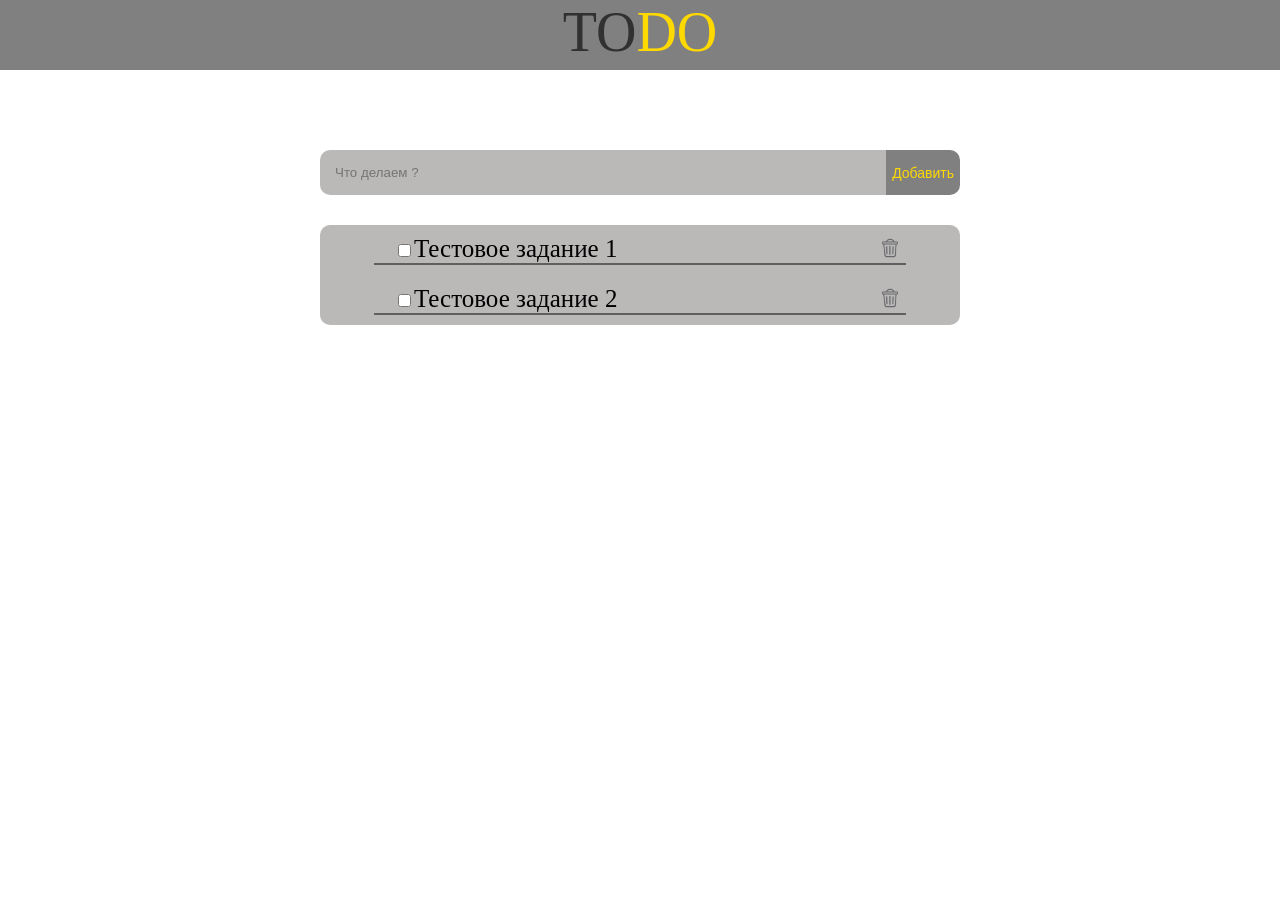
==== index.html @ 9182525d "moved index.html and restore checkboxes" ====
<!DOCTYPE html>
<html lang="en">
<head>
	<meta charset="UTF-8">
	<meta name="viewport" content="width=device-width, initial-scale=1.0">
	<link rel="stylesheet" href="/src/styles/styles.css" type="text/css">
	<script src="/src/scripts/main.js"></script>
	<title>todo-app</title>
</head>
<body>
	
		<header>
			<p id="logo_1">TO</p>
			<p id="logo_2">DO</p>
		</header>

	<div class="content">

		

		<div class="add-container">

			<form onsubmit="addItem(); return false;"  id="add-form">
				<input required minlength="4" class="add-input" type="text" placeholder="Что делаем ?" >

			<button type="submit" class="add-button">Добавить</button>

			</form>


		</div>

		<div class="window">

			<div class="list">

			</div>

		</div>

	</div>

</body>
</html>
---- src/styles/styles.css ----
body {
	margin: 0;
	padding: 0;
	font-weight: 400;
	font-size: 14px;
}

/*header*/
header {
	background-color: #808080;
	width: 100%;
	text-align: center;
	display: flex;
	justify-content: center;
	height: 70px;
	position: fixed;
}

header p {
	margin-top: 0;
	font-size: 56px;
}

#logo_1 {
	color: #323131;
}

#logo_2 {
	color: #ffd900;
}

/*main-content*/
.content {
	padding: 0;
	margin: 0;
	font-weight: 400;
	display: flex;
	flex-wrap: wrap;
	flex-direction: column;
	justify-content: center;
	align-items: center;
	max-height: fit-content;
}

/*add input*/
.add-container {
	margin-top: 150px;
	display: flex;
	width: 50%;
	justify-content: center;
}

#add-form {
	width: 100%;
	display: flex;
}

.add-input {
	width: 100%;
	padding: 15px;
	border: none;
	background-color: #bbb8b8;
	border-radius: 10px 0 0 10px;
}

.add-button {
	color: #ffd900;
	border: none;
	font-size: 14px;
	background-color: #808080;
	border-radius: 0 10px 10px 0;
}

/**/
.window {
	margin: 30px 0;
	width: 50%;
	max-height: fit-content;
	background-color: #bbb8b8;
	border-radius: 10px;
}

.list {
	display: flex;
	flex-wrap: wrap;
	flex-direction: column;
	align-items: center;
	justify-content: center;
}

.item-label {
	font-size: 25px;
	transition: color 2s ease;
}

.list-item {
	border-bottom: 2px solid #605e5e;
	margin-right: 15px;
	width: 80%;
	margin: 10px 0;
	padding-left: 20px;
	display: flex;
	justify-content: space-between;
	text-align: left;
}

.list-check:checked + .item-label  {
	text-decoration: line-through;
	color: #a7a0a0;
}

.delete-button {
	border: none;
	background-color: #bbb8b8;
	cursor: pointer;
}

.delete-button-icon {
	width: 20px;
	height: 20px;
}
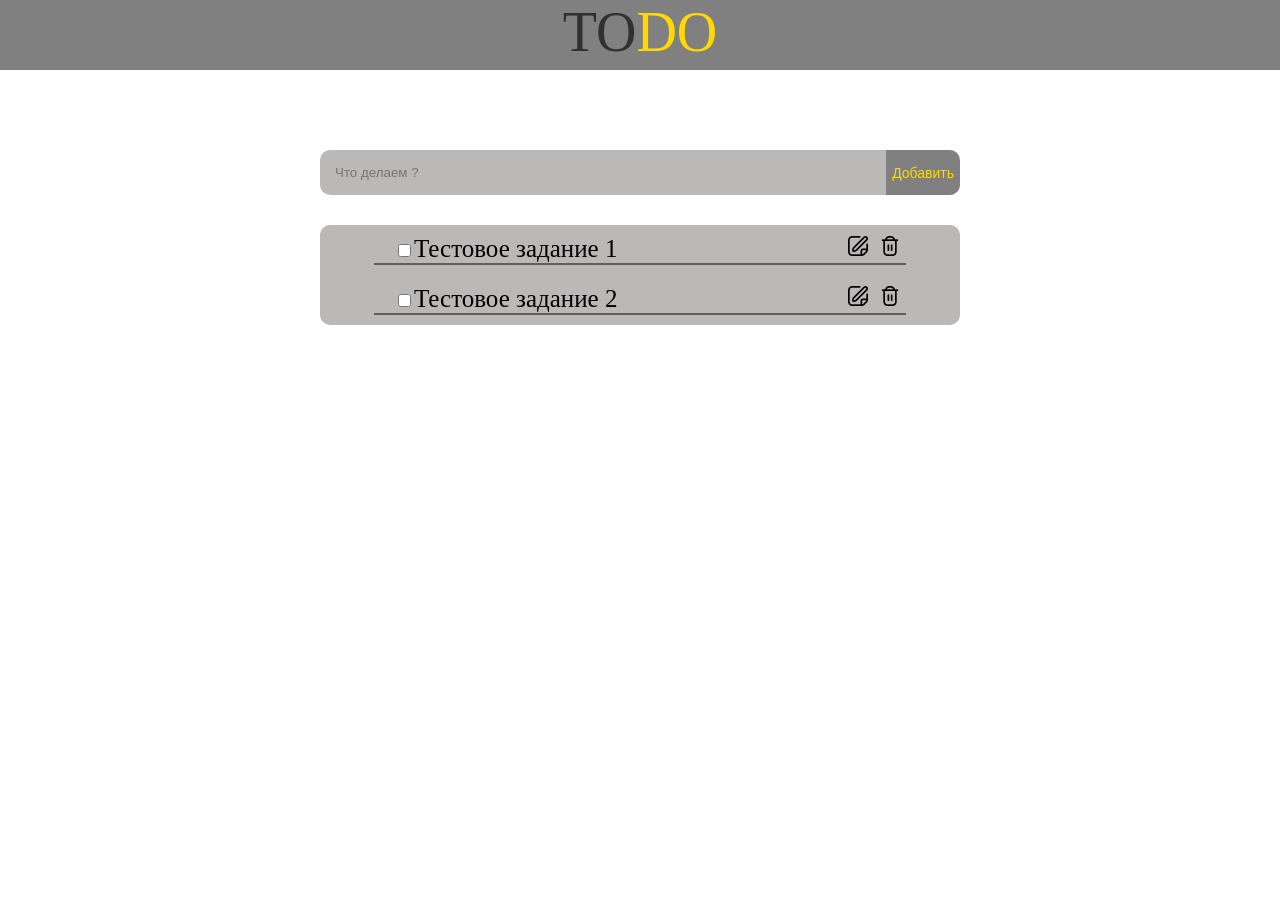
==== commit c97cafad: "added edit button" ====
--- a/index.html
+++ b/index.html
@@ -38,6 +38,16 @@
 
 		</div>
 
+		<div id="edit-window-1" class="edit-window">
+			<p class="edit-label">Введите новое содержимое</p>
+			<input id="edit-input-1" class="edit-input" type="text">
+
+			<div>
+				<button onclick="applyEdit()" id="edit-button-apply" class="edit-button">Применить</button>
+				<button onclick="cancelEdit()" id="edit-button-cancel" class="edit-button">Отмена</button>
+			</div>
+		</div>
+
 	</div>
 
 </body>
--- a/src/styles/styles.css
+++ b/src/styles/styles.css
@@ -118,4 +118,40 @@
 .delete-button-icon {
 	width: 20px;
 	height: 20px;
+}
+
+.edit-window {
+	display: none;
+	position: fixed;
+	margin-top: 350px;
+	z-index: 9999;
+	background-color: #a7a0a0;
+	width: 450px;
+	height: 250px;
+	border-radius: 15px;
+	text-align: center;
+}
+
+.edit-input {
+	border: none;
+	margin: 40px 50px 40px 40px;
+	width: 70%;
+	border-radius: 4px;
+	background-color: #bbb8b8;
+	padding: 10px;
+}
+
+.edit-button {
+	padding: 7px;
+	border-radius: 3px;
+	border: none;
+	width: 40%;
+	background-color: #605e5e;
+	margin: 0 8px;
+	color: #ffd900;
+}
+
+.edit-label {
+	margin-top: 25px;
+	font-size: 25px;
 }
